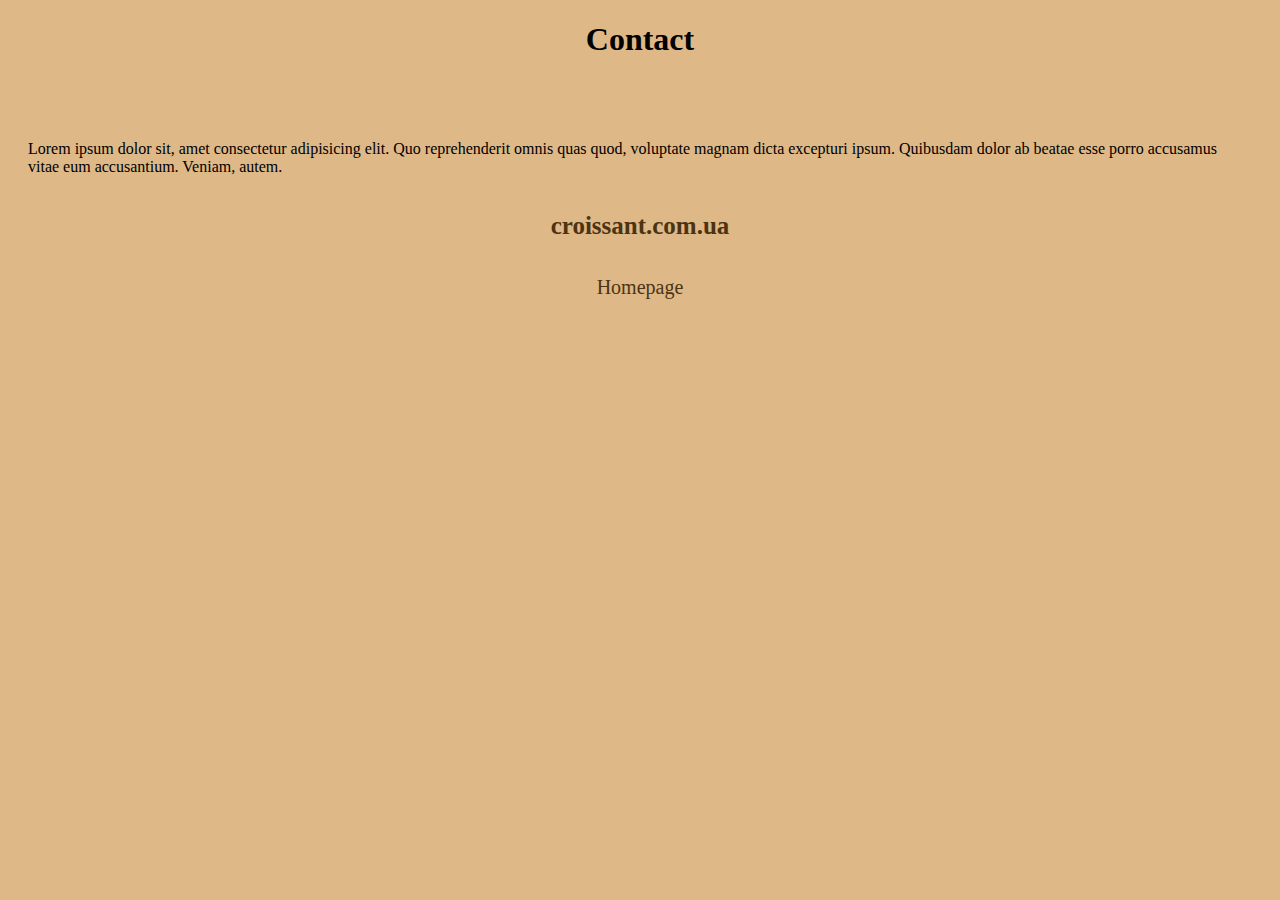
==== contact.html @ 376e3bc6 "ready project" ====
<!DOCTYPE html>
<html lang="en">

<head>
    <meta charset="UTF-8">
    <meta http-equiv="X-UA-Compatible" content="IE=edge">
    <meta name="viewport" content="width=device-width, initial-scale=1.0">
    <link href="src/style.css" rel="stylesheet" type="text/css" />
    <title>Document</title>
</head>

<body>
    <h1>Contact</h1>
    <p>Lorem ipsum dolor sit, amet consectetur adipisicing elit. Quo reprehenderit omnis quas quod, voluptate magnam
        dicta excepturi ipsum. Quibusdam dolor ab beatae esse porro accusamus vitae eum accusantium. Veniam, autem.</p>
    <a class="email" href="mailto:croissant.com.ua">croissant.com.ua</a>
    <br />
    <br />
    <a class="homepage" href="/index.html">Homepage</a>
</body>

</html>
---- src/style.css ----
body {
  background-color: burlywood;
}
.container {
  padding: 40px;
}
h1 {
  text-align: center;
  padding-bottom: 40px;
}
img {
  width: 100%;
  display: flex;
  justify-content: center;
  padding-bottom: 40px;
}
.nav-links {
  display: flex;
  justify-content: center;
  gap: 20px;
}
a {
  color: rgb(76, 52, 18);
  font-size: 20px;
}
p {
  padding: 20px;
}
.homepage,
.email {
  display: flex;
  justify-content: center;
  text-decoration: none;
}
.email {
  font-size: 25px;
  font-weight: bold;
}
a:hover {
  text-decoration: underline;
}
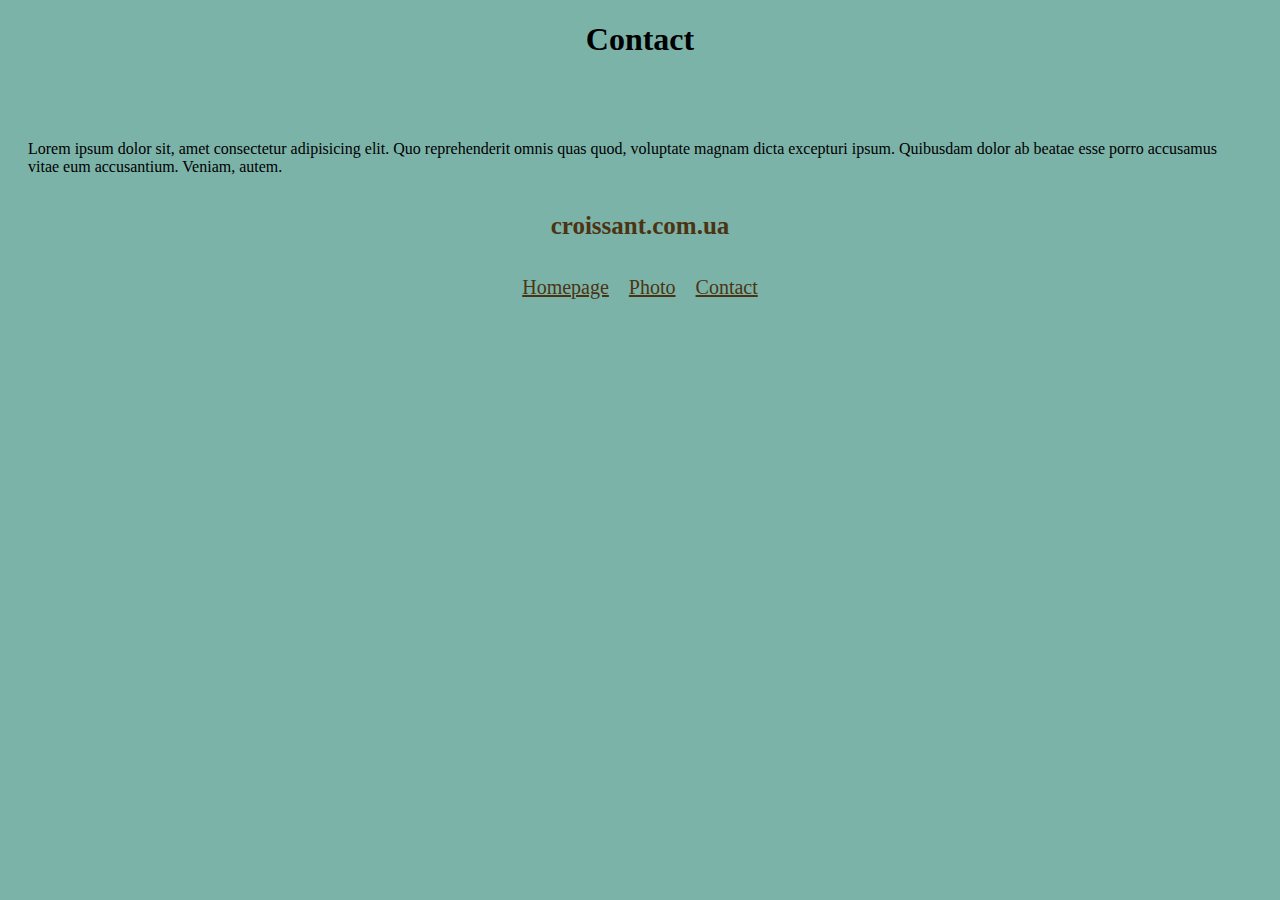
==== commit e3eb2830: "added all links" ====
--- a/contact.html
+++ b/contact.html
@@ -16,7 +16,11 @@
     <a class="email" href="mailto:croissant.com.ua">croissant.com.ua</a>
     <br />
     <br />
-    <a class="homepage" href="/index.html">Homepage</a>
+    <div class="nav-links">
+        <a href="/index.html">Homepage</a>
+        <a href="/photo.html">Photo</a>
+        <a href="/contact.html">Contact</a>
+    </div>
 </body>
 
 </html>--- a/src/style.css
+++ b/src/style.css
@@ -1,5 +1,5 @@
 body {
-  background-color: burlywood;
+  background-color: rgb(123, 179, 169);
 }
 .container {
   padding: 40px;
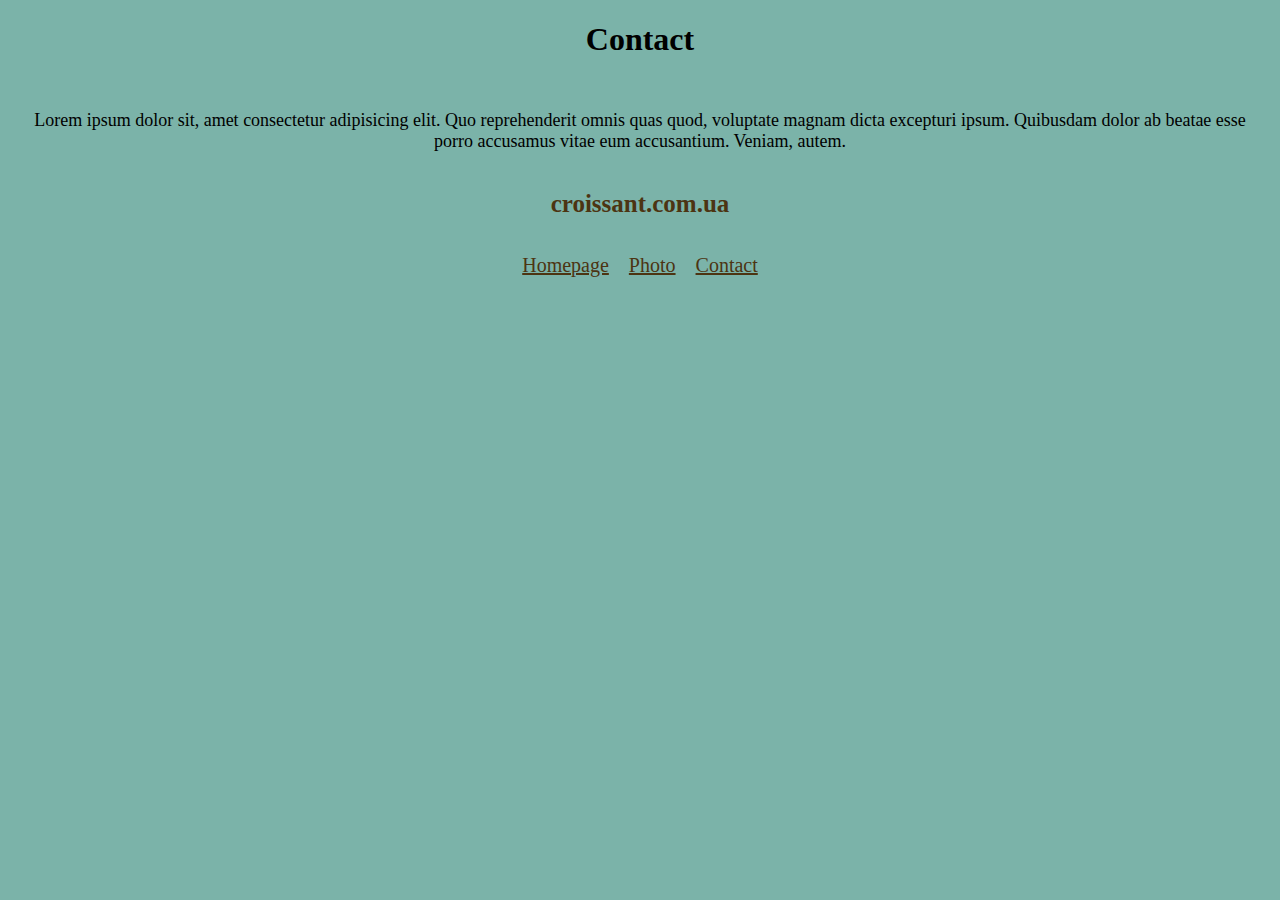
==== commit c94f7fe6: "added the last seo changes" ====
--- a/contact.html
+++ b/contact.html
@@ -3,23 +3,24 @@
 
 <head>
     <meta charset="UTF-8">
+    <meta name="description" content="Contact us and you will taste the best croissants in your life">
     <meta http-equiv="X-UA-Compatible" content="IE=edge">
     <meta name="viewport" content="width=device-width, initial-scale=1.0">
     <link href="src/style.css" rel="stylesheet" type="text/css" />
-    <title>Document</title>
+    <title>Contact us if you like croissants</title>
 </head>
 
 <body>
-    <h1>Contact</h1>
+    <h1 class="contact-header">Contact</h1>
     <p>Lorem ipsum dolor sit, amet consectetur adipisicing elit. Quo reprehenderit omnis quas quod, voluptate magnam
         dicta excepturi ipsum. Quibusdam dolor ab beatae esse porro accusamus vitae eum accusantium. Veniam, autem.</p>
     <a class="email" href="mailto:croissant.com.ua">croissant.com.ua</a>
     <br />
     <br />
     <div class="nav-links">
-        <a href="/index.html">Homepage</a>
-        <a href="/photo.html">Photo</a>
-        <a href="/contact.html">Contact</a>
+        <a href="/index.html" title="Homepage croissant.com">Homepage</a>
+        <a href="/photo.html" title="Homemade croissant">Photo</a>
+        <a href="/contact.html" title="Contact us - croissant.com">Contact</a>
     </div>
 </body>
 
--- a/src/style.css
+++ b/src/style.css
@@ -3,16 +3,20 @@
 }
 .container {
   padding: 40px;
+  max-width: 1200px;
 }
 h1 {
   text-align: center;
   padding-bottom: 40px;
 }
 img {
-  width: 100%;
+  max-width: 100%;
   display: flex;
   justify-content: center;
   padding-bottom: 40px;
+}
+.croissant {
+  margin: 0 auto;
 }
 .nav-links {
   display: flex;
@@ -25,6 +29,8 @@
 }
 p {
   padding: 20px;
+  text-align: center;
+  font-size: 18px;
 }
 .homepage,
 .email {
@@ -39,3 +45,7 @@
 a:hover {
   text-decoration: underline;
 }
+.photo-header,
+.contact-header {
+  padding-bottom: 10px;
+}
